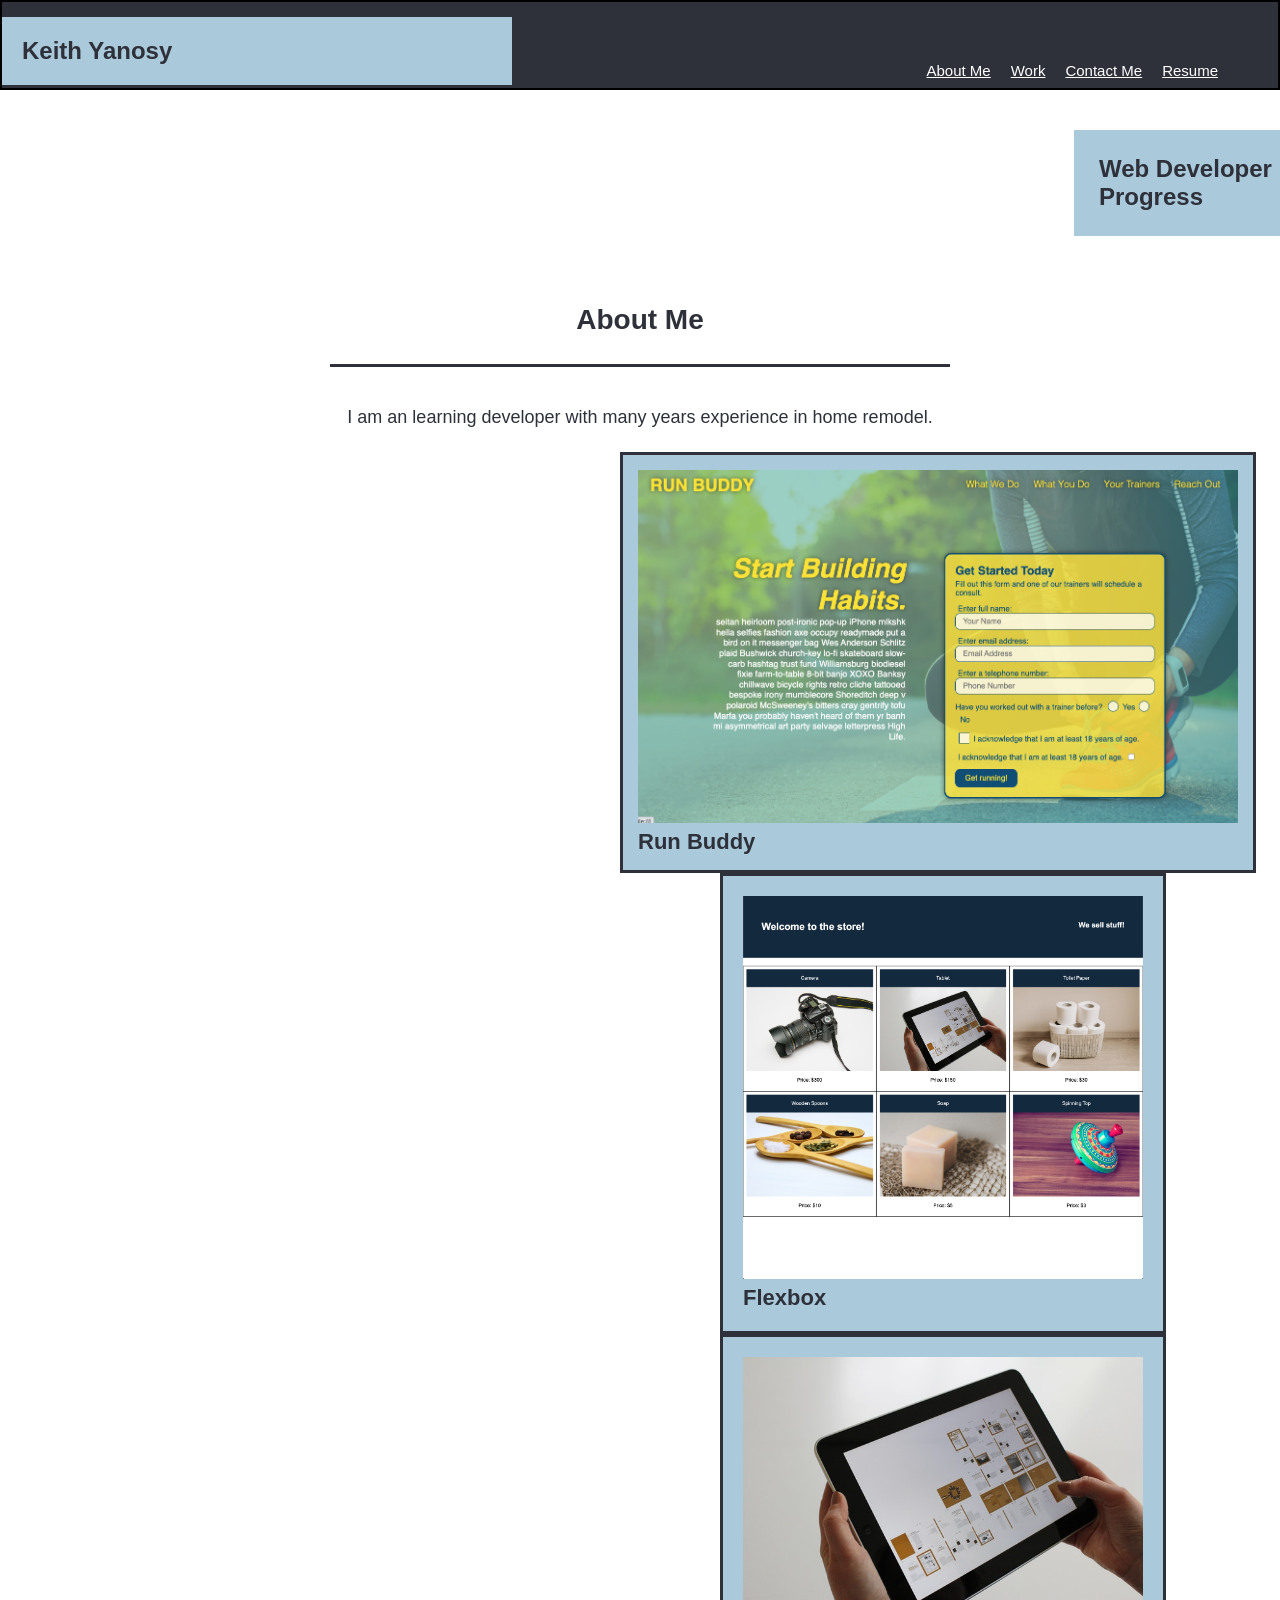
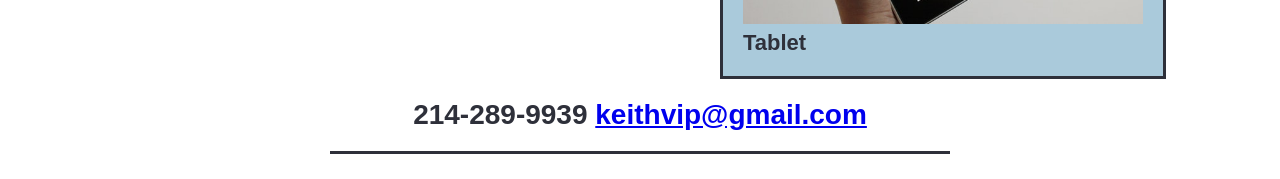
==== index.html @ 16a7115c "updates" ====
<!DOCTYPE html>
<html lang="en">

<head>
    <meta charset="UTF-8">
    <meta http-equiv="X-UA-Compatible" content="IE=edge">
    <meta name="viewport" content="width=device-width, initial-scale=1.0">
    <link rel="stylesheet" href="./assets/css/style.css">
    <title>Lernantino</title>
</head>

<body>
    <header>
        <h1>Keith Yanosy</h1>
        <nav>
            <a href="#about-me" class="option">About Me</a>
            <a href="#work" class="option">Work</a>
            <a href="#contact-me" class="option">Contact Me</a>
            <a href="https://www.linkedin.com/in/keith-yanosy-8b174753/" class="option">Resume</a>

        </nav>
    </header>
    <!--hero section-->
    <section class="hero">
        <div class="flex-row">
            <div class="image-text">
                <h2>Web Developer in Progress</h2>
            </div>
        </div>
    </section>
    <main>
        <section id="about-me" class="intro">
            <div class="flex-row">
                <h2 class="section-title primary-border">
                    About Me</h2>
                <p>I am an learning developer with many years experience in home remodel.</p>
            </div>
        </section>
        <section id="work" class="work">
            <div class="flex-row">
                <a href="https://keithvip.github.io/second/">
                    <img src="./assets/images/run-buddy.jpg" alt="website">
                </a>
                <p>Run Buddy</p>
            </div>
            </div>
        </section>
        <section class="work-two">
            <img src="./assets/images/01-product-grid.png" alt="products" />
            <p>Flexbox</p>
            </div>
        </section>
        <section class="work-two">
            <img src="./assets/images/tablet.jpg" alt="tablet" />
            <p>Tablet</p>
            </div>
            </div>
            </div>
        </section>
        <footer>
            <section id="contact-me" class="section-title">
                <div class="flex-row">
                    <h4>214-289-9939 <a href="keithvip@gmail.com">keithvip@gmail.com</a></h4>
                </div>
                </div>
    </main>
</body>

</html>
---- assets/css/style.css ----
:root {
    --primary-color: #2e303a;
    --secondary-color: #aacadb;
    --tertiary-color: #ffffff;
}

* {
    box-sizing: border-box;
    margin: 0;
    padding: 0px;
}

body {
    font-family: 'Trebuchet MS', 'Lucida Sans Unicode', 'Lucida Grande', 'Lucida Sans', Arial, sans-serif;
    height: 100vh;
}

/*Header /Nav Styles */

header {
    position: sticky;
    position: -webkit-sticky;
    top: 0;
    background-color: var(--primary-color);
    display: flex;
    flex-wrap: wrap;
    height: 10%;
    border: 2px solid black;
    justify-content: space-between;
    z-index: 9999;
}

header h1 {
    position: sticky;
    position: -webkit-sticky;
    margin-top: 15px;
    height: fit-content;
    background-color: var(--secondary-color);
    display: flex;
    flex-wrap: wrap;
    padding: 20px;
    width: 40%;
    font-size: 24px;
    font-weight: bold;
    color: var(--primary-color);
}


nav {
    position: sticky;
    position: -webkit-sticky;
    height: fit-content;
    display: flex;
    padding: 50px;
    display: flex;
    flex-basis: 50%;
    justify-content: end;
    font-size: 15px;
}

.option {
    margin: 10px;
    font-family: 'Trebuchet MS', 'Lucida Sans Unicode', 'Lucida Grande', 'Lucida Sans', Arial, sans-serif;
    height: fit-content;
    color: var(--tertiary-color)
}

.hero{
    padding: 40px 40px;
    background-color: var(--tertiary-color);
    display: flex;
    justify-content: flex-end;
    flex-wrap: wrap;
    background-image: url("https://www.pacifichorticulture.org/wp-content/uploads/2013/04/Shiraz-dome-ceiling-tiles-img16341.jpg");
    background-attachment: fixed;
    background-position: 80%;
}

.image-text {
    height: 20%
    display: flex;
    justify-content: flex-end;
    background-color: var(--secondary-color);
    padding: 25px;
    margin-left: 1500px;
    width: 20%;
    font-size: 16px;
    color: var(--primary-color)
}

main {
    display: flex;
    flex: auto;
    flex-direction: column;
    height: 60%;
    padding: 20px;
}

.section-title {
    font-size: 28px;
    border-bottom: 3px solid;
    color: var(--primary-color);
    padding-bottom: 20px;
    text-align: center;
    margin: 0 auto 35px auto;
    width: 50%;
}

.intro {
    line-height: 1.7;
  color: var(--tertiary-color);
  font-size: 32px;
  text-align: left;
}

.intro p {
    line-height: 1.7;
    color: var(--primary-color);
    width: 80%;
    margin: 0 auto;
    margin-bottom: 20px;
    font-size: 18px;
    text-align: center;
}

.work {
    margin-left: 600px;
    padding: 15px;
    text-align: top;
    font-size: 22px;
    font-weight: bold;
    color: var(--primary-color);
    background: var(--secondary-color);
    border-style: solid;
    border-width: 3px;
    max-width: max-content;
}

.work img {
    width: 100%;
    max-width: 600px;
}

.work-two {
    margin-left: 700px;
    padding: 20px;
    text-align: top;
    font-size: 22px;
    font-weight: bold;
    color: var(--primary-color);
    background: var(--secondary-color);
    border-style: solid;
    border-width: 3px;
    max-width: max-content;
}

.work-two img {
    width: 100%;
    max-width: 400px;
}

/*Header /Nav Styles End */ 

footer {
    padding-top: 20px;;
    height: 20%;
}
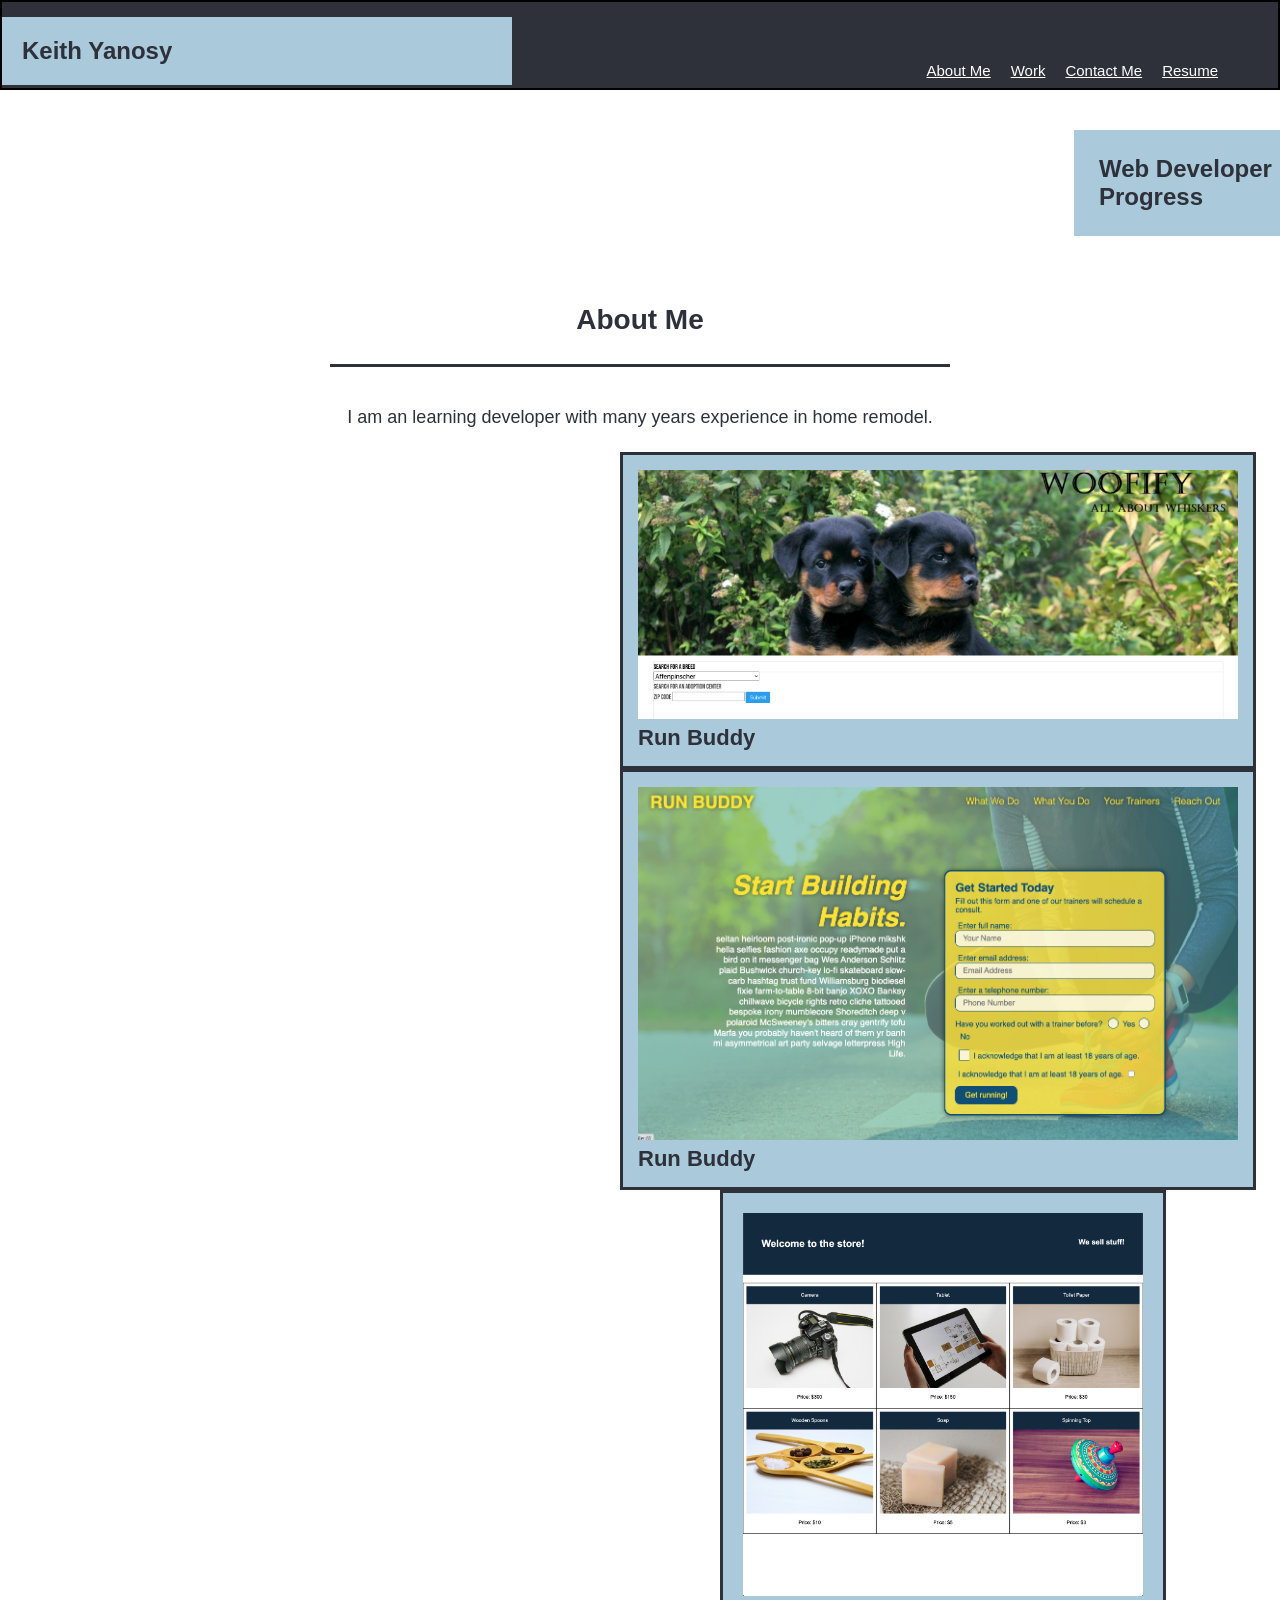
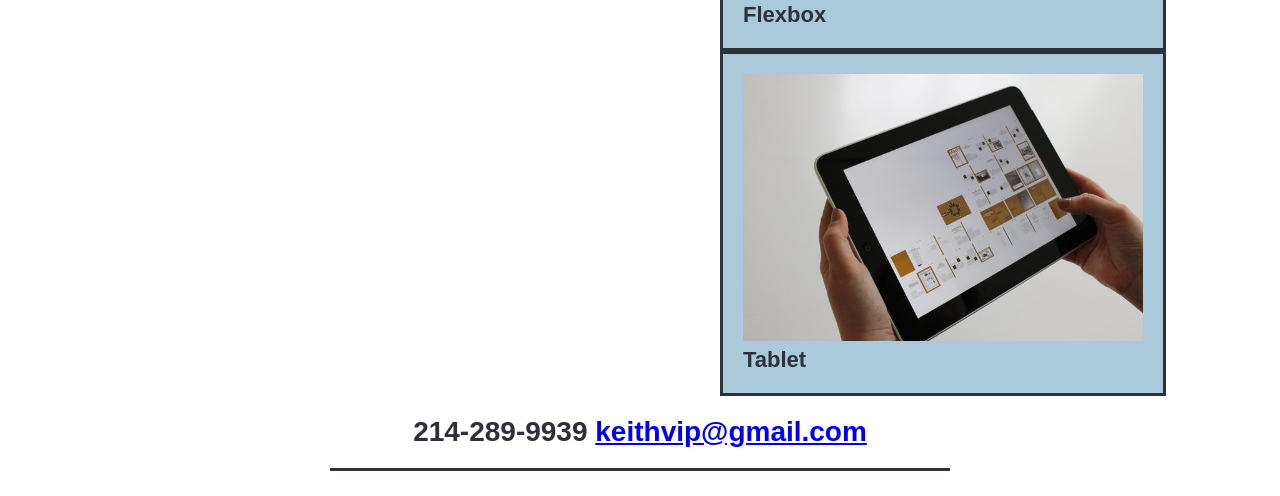
==== commit 0c9ceb94: "woofupdate" ====
--- a/index.html
+++ b/index.html
@@ -6,7 +6,7 @@
     <meta http-equiv="X-UA-Compatible" content="IE=edge">
     <meta name="viewport" content="width=device-width, initial-scale=1.0">
     <link rel="stylesheet" href="./assets/css/style.css">
-    <title>Lernantino</title>
+    <title>Keith Yanosy's Portfolio</title>
 </head>
 
 <body>
@@ -34,6 +34,15 @@
                 <h2 class="section-title primary-border">
                     About Me</h2>
                 <p>I am an learning developer with many years experience in home remodel.</p>
+            </div>
+        </section>
+        <section id="work" class="work">
+            <div class="flex-row">
+                <a href="https://keithvip.github.io/Woofify/">
+                    <img src="./assets/images/Screen Shot 2022-04-17 at 7.13.25 PM.png" alt="website">
+                </a>
+                <p>Run Buddy</p>
+            </div>
             </div>
         </section>
         <section id="work" class="work">
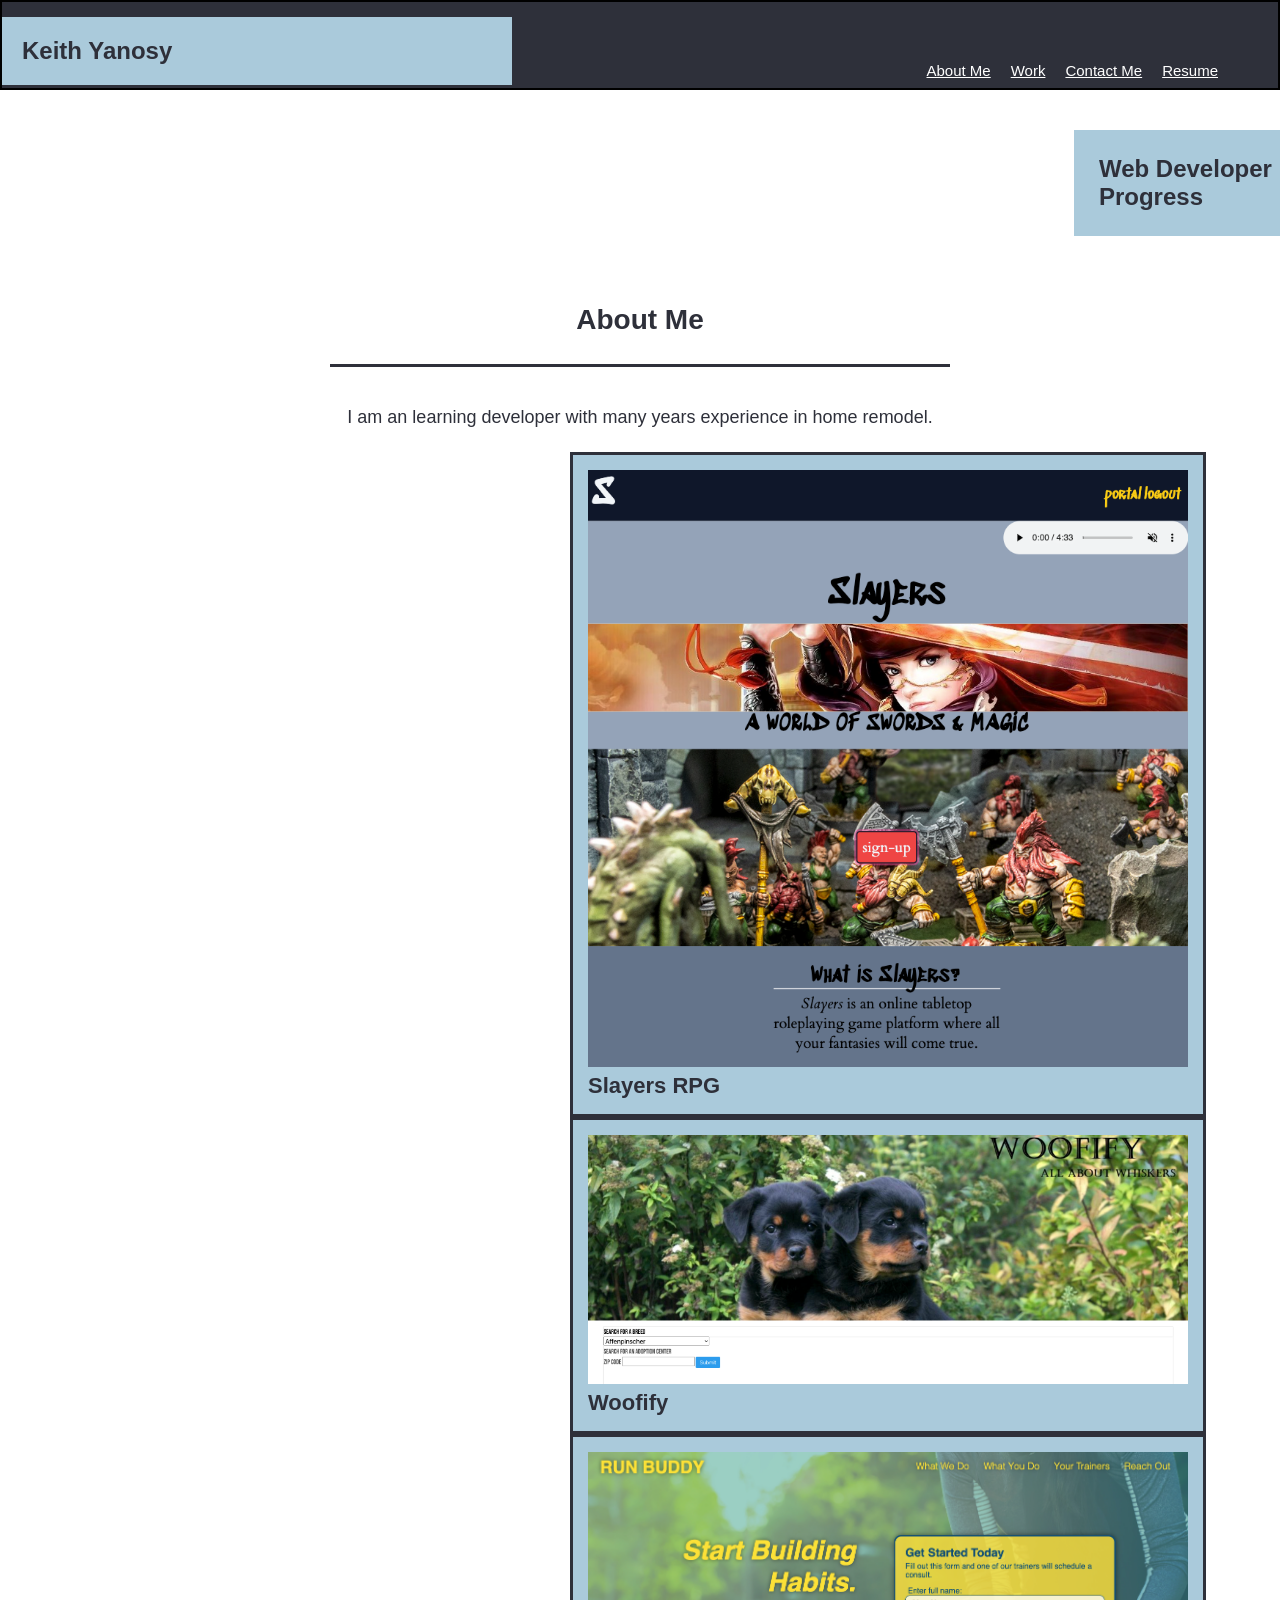
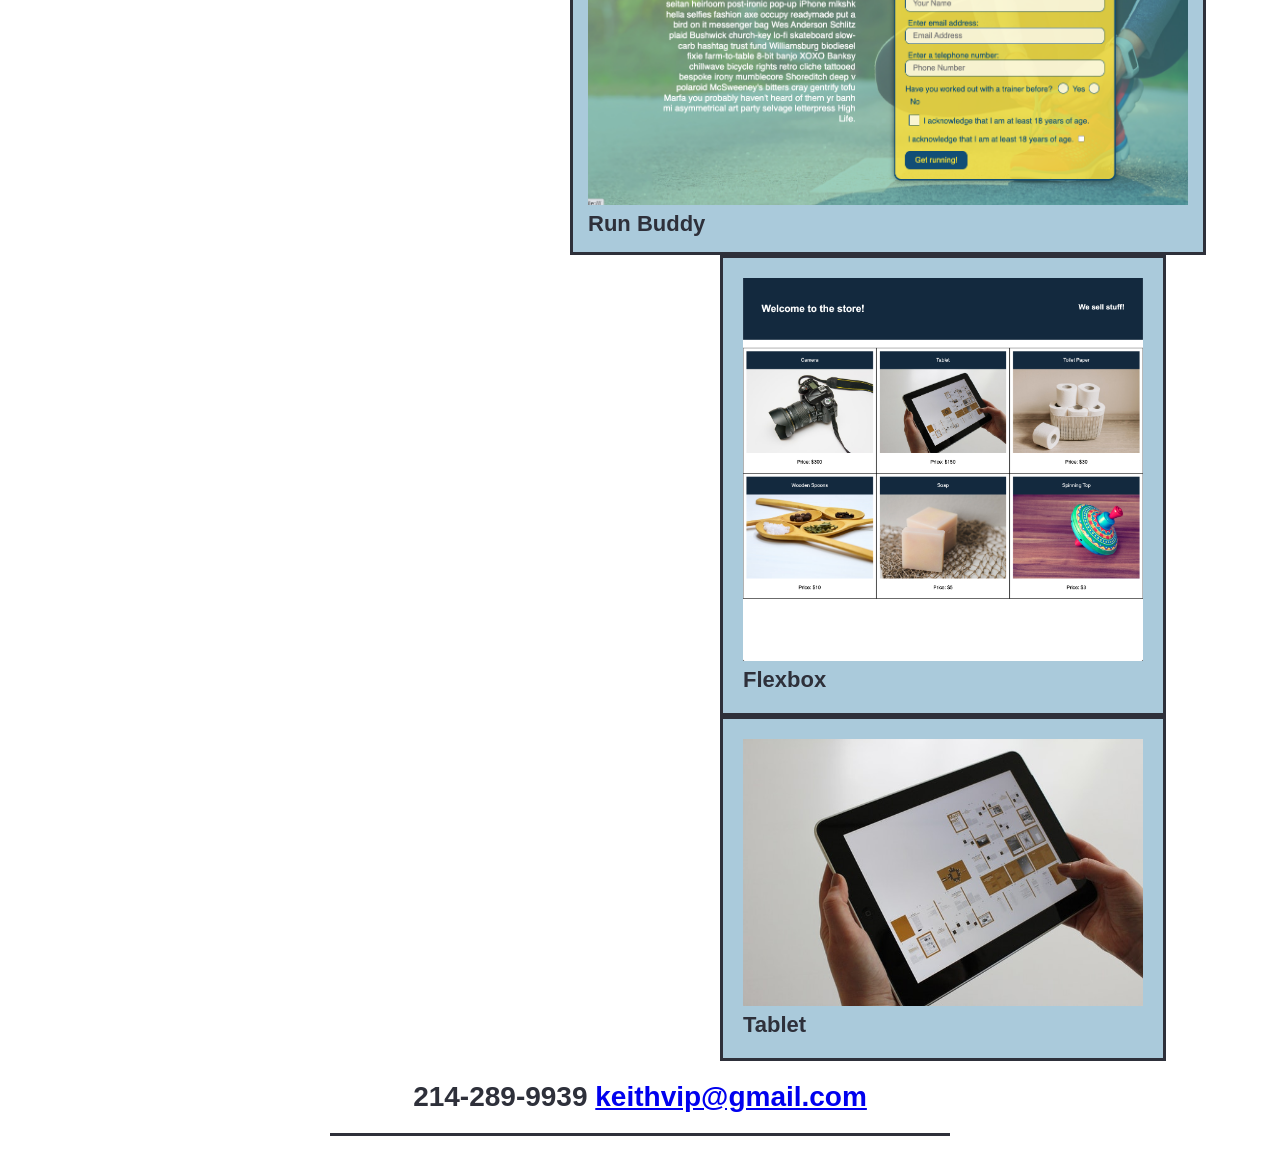
==== commit b7ed8785: "updated" ====
--- a/index.html
+++ b/index.html
@@ -38,10 +38,19 @@
         </section>
         <section id="work" class="work">
             <div class="flex-row">
+                <a href="https://github.com/VMLujanJr/character-builder">
+                    <img src="assets/images/Screen Shot 2022-06-10 at 1.14.04 PM.png" alt="website">
+                </a>
+                <p>Slayers RPG</p>
+            </div>
+            </div>
+        </section>
+        <section id="work" class="work">
+            <div class="flex-row">
                 <a href="https://keithvip.github.io/Woofify/">
                     <img src="./assets/images/Screen Shot 2022-04-17 at 7.13.25 PM.png" alt="website">
                 </a>
-                <p>Run Buddy</p>
+                <p>Woofify</p>
             </div>
             </div>
         </section>
--- a/assets/css/style.css
+++ b/assets/css/style.css
@@ -110,7 +110,7 @@
     line-height: 1.7;
   color: var(--tertiary-color);
   font-size: 32px;
-  text-align: left;
+  text-align: center;
 }
 
 .intro p {
@@ -124,7 +124,7 @@
 }
 
 .work {
-    margin-left: 600px;
+    margin-left: 550px;
     padding: 15px;
     text-align: top;
     font-size: 22px;
